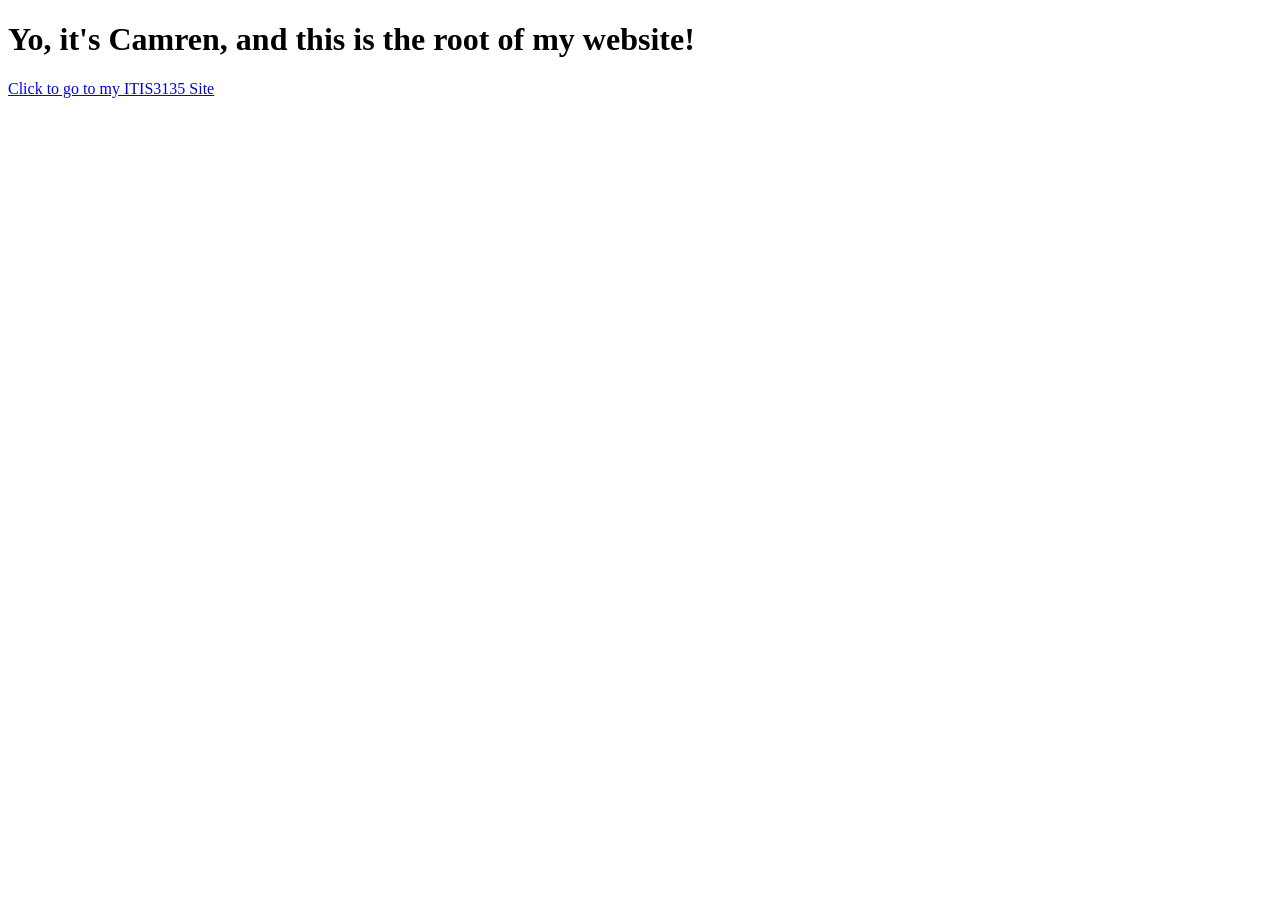
==== index.html @ b203fa93 "Accumulus update3" ====
<!doctype html>
<html>
    <head>
        <title>Camren Ifeacho's Website</title>
        <meta name="viewport" content="width=device-width, initial-scale=1.0">
         <script src="https://lint.page/kit/4d0fe3.js" crossorigin="anonymous"></script>

    </head>
   
    <body>
        <h1>Yo, it's Camren, and this is the root of my website!</h1>
        <a href="itis3135/">Click to go to my ITIS3135 Site</a>
    </body>
</html>
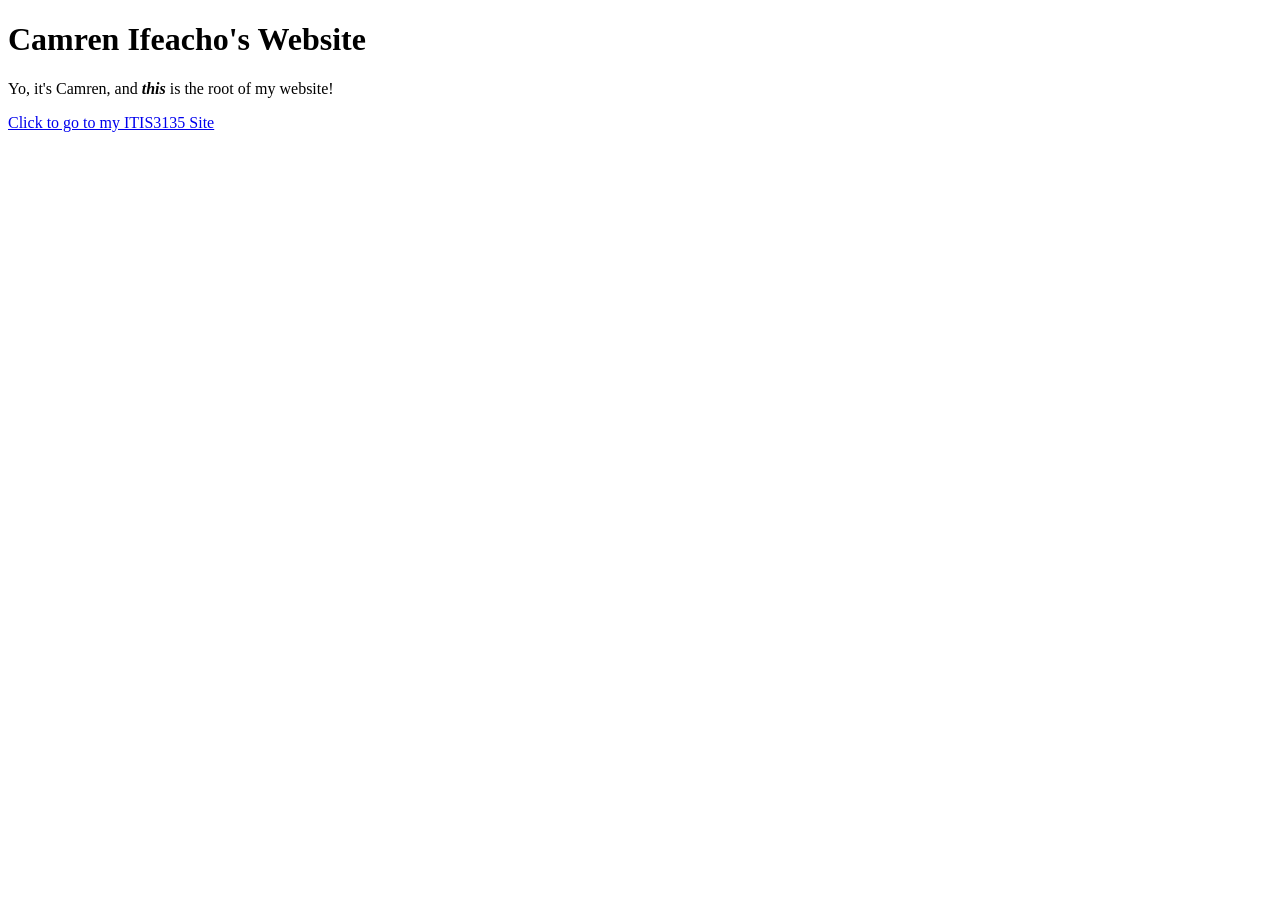
==== commit 6cb0dd0e: "Accumulus update5" ====
--- a/index.html
+++ b/index.html
@@ -1,17 +1,15 @@
 <!doctype html>
-<html>
+<html lang="en">
     <head>
         <title>Camren Ifeacho's Website</title>
         <meta name="viewport" content="width=device-width, initial-scale=1.0">
-         <script src="https://lint.page/kit/4d0fe3.js" crossorigin="anonymous"></script>
+         
+    </head>
+    <body>
+       <h1>Camren Ifeacho's Website</h1>
+        <p>Yo, it's Camren, and <b><i>this</i></b> is the root of my website!</p>
+        <a href="itis3135/">Click to go to my ITIS3135 Site</a>
 
-    </head>
-   
-    <body>
-        <h1>Yo, it's Camren, and this is the root of my website!</h1>
-        <a href="itis3135/">Click to go to my ITIS3135 Site</a>
+        <script src="https://lint.page/kit/4d0fe3.js" crossorigin="anonymous"></script>
     </body>
-</html>
-
-
-
+</html>
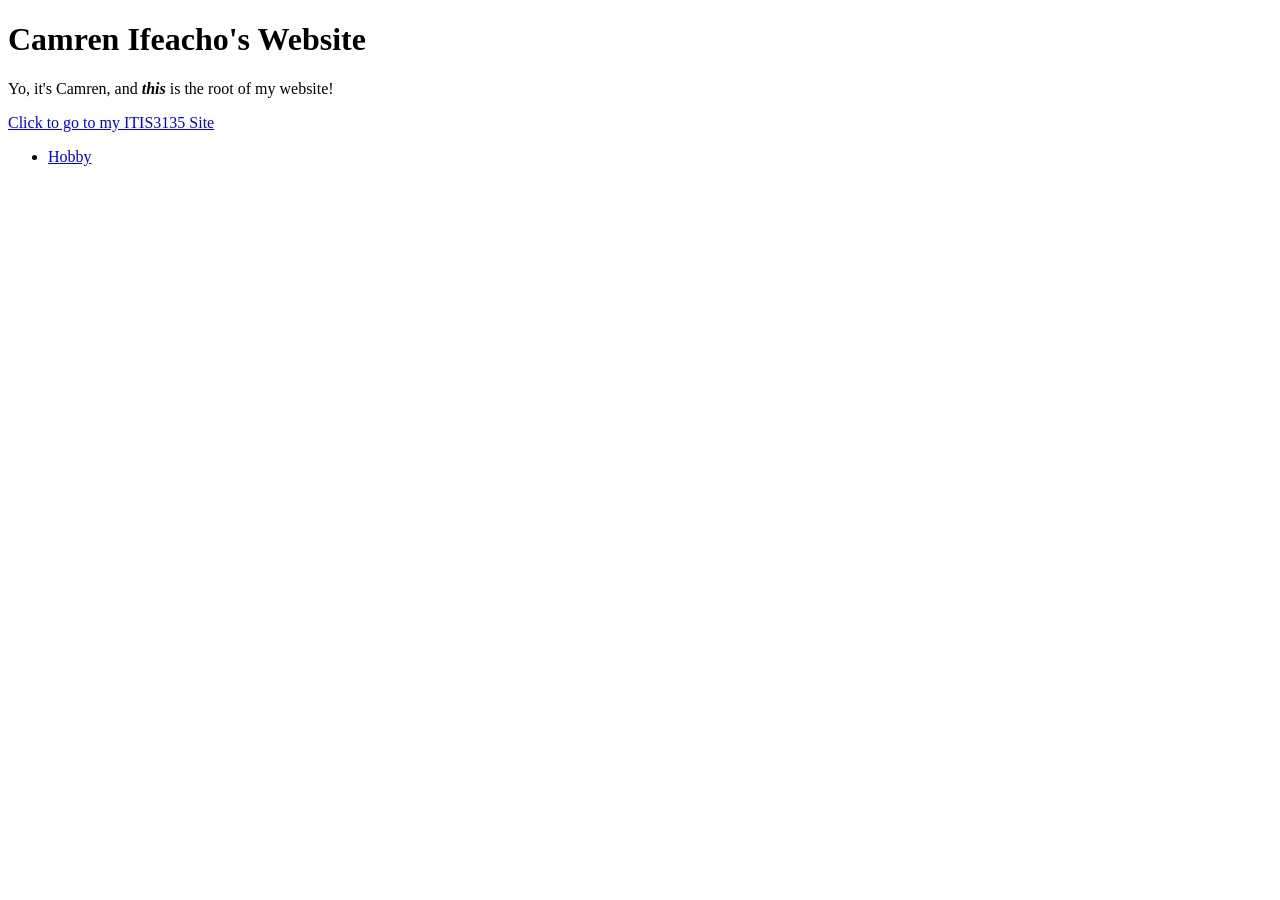
==== commit 69b0bb45: "Secondary menu" ====
--- a/index.html
+++ b/index.html
@@ -3,13 +3,19 @@
     <head>
         <title>Camren Ifeacho's Website</title>
         <meta name="viewport" content="width=device-width, initial-scale=1.0">
-         
+
+        <script src="https://lint.page/kit/4d0fe3.js" crossorigin="anonymous"></script>
     </head>
     <body>
        <h1>Camren Ifeacho's Website</h1>
         <p>Yo, it's Camren, and <b><i>this</i></b> is the root of my website!</p>
         <a href="itis3135/">Click to go to my ITIS3135 Site</a>
+         <nav id="secondary-menu">
+            <ul>
+                <li><a href="itis3135/hobby/index.html">Hobby</a></li>
+            </ul>
+        </nav>
 
-        <script src="https://lint.page/kit/4d0fe3.js" crossorigin="anonymous"></script>
+        <script src = "https://divonbriesen.github.io/teaching/tools/standards-check.js"></script>
     </body>
 </html>
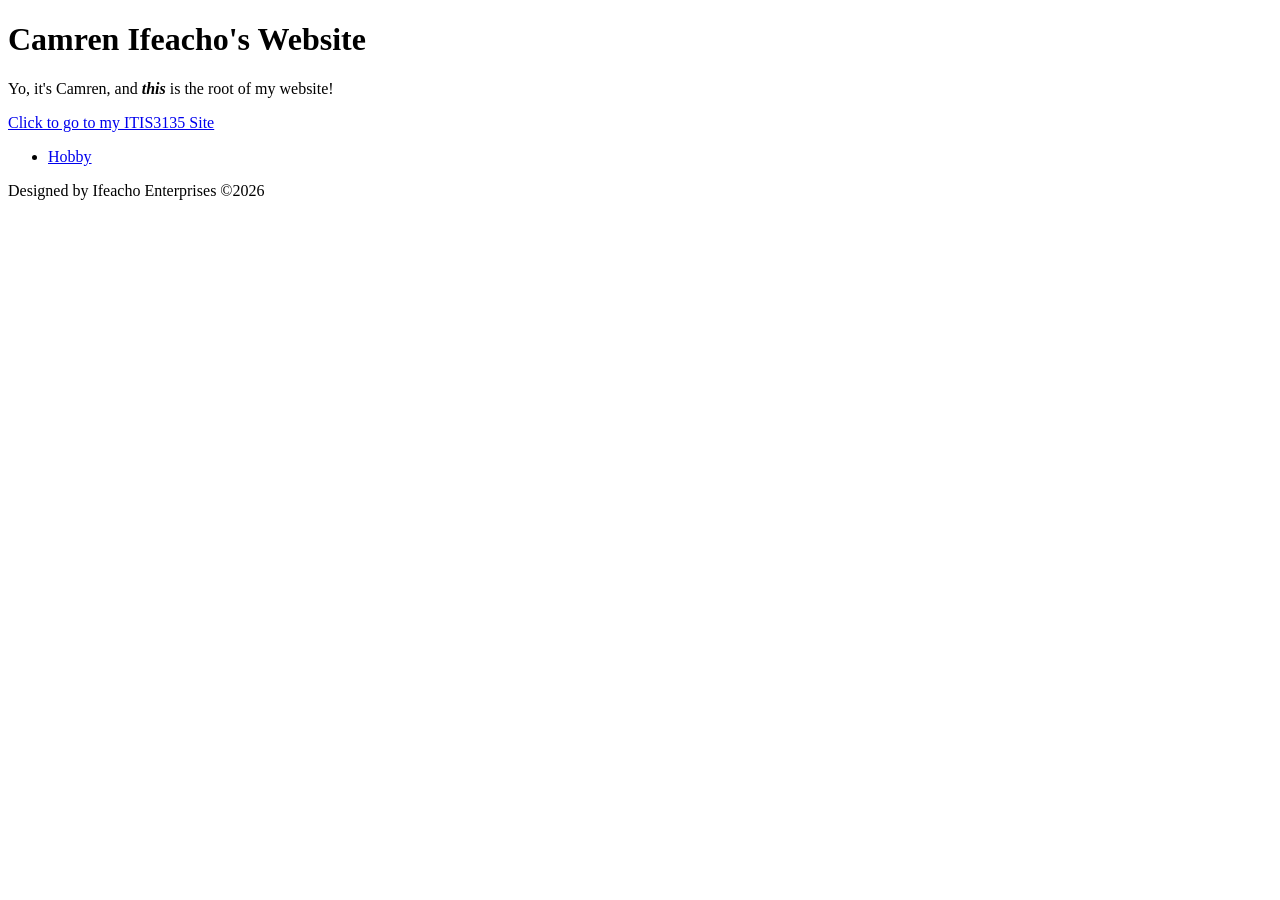
==== commit a29c804f: "Update index.html" ====
--- a/index.html
+++ b/index.html
@@ -1,9 +1,21 @@
-<!doctype html>
+<!DOCTYPE html>
 <html lang="en">
+
     <head>
+          <!-- Favicon -->
+        <link rel="apple-touch-icon" sizes="180x180" href="images
+        /apple-touch-icon.png">
+        <link rel="icon" type="image/png" sizes="32x32" href="images/favicon-32x32.png">
+        <link rel="icon" type="image/png" sizes="16x16" href="images/favicon-16x16.png">
+        <link rel="manifest" href="images/site.webmanifest">
+
         <title>Camren Ifeacho's Website</title>
         <meta name="viewport" content="width=device-width, initial-scale=1.0">
-
+        
+        <!--Stylesheet-->
+        <link rel="stylesheet" href="styles/default.ss">
+        
+        <!--Vicunadator-->
         <script src="https://lint.page/kit/4d0fe3.js" crossorigin="anonymous"></script>
     </head>
     <body>
@@ -16,6 +28,12 @@
             </ul>
         </nav>
 
+        <footer>
+            <p> 
+                Designed by Ifeacho Enterprises &copy;2026
+            </p>
+        </footer>
+        <!--Accumulus-->
         <script src = "https://divonbriesen.github.io/teaching/tools/standards-check.js"></script>
     </body>
 </html>
